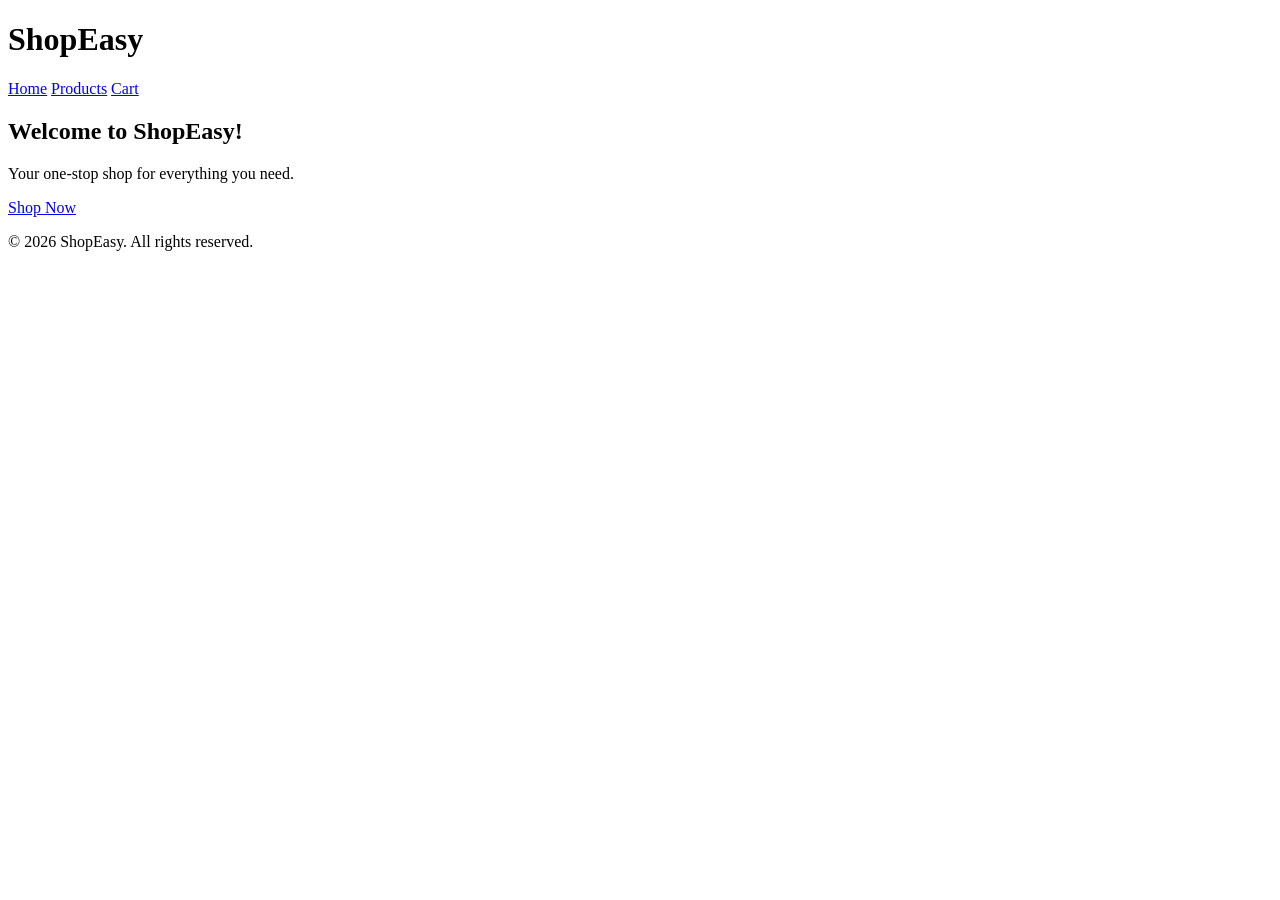
==== index.html @ ce18e0cf "index file added" ====
<!DOCTYPE html>
<html lang="en">
<head>
    <meta charset="UTF-8">
    <meta name="viewport" content="width=device-width, initial-scale=1.0">
    <title>E-Commerce Home</title>
    <link rel="stylesheet" href="styles/main.css">
</head>
<body>
    <header>
        <h1>ShopEasy</h1>
        <nav>
            <a href="index.html">Home</a>
            <a href="products.html">Products</a>
            <a href="cart.html">Cart</a>
        </nav>
    </header>
    <main>
        <section class="hero">
            <h2>Welcome to ShopEasy!</h2>
            <p>Your one-stop shop for everything you need.</p>
            <a href="products.html" class="btn">Shop Now</a>
        </section>
    </main>
    <footer>
        <p>&copy; 2026 ShopEasy. All rights reserved.</p>
    </footer>
    <script src="scripts/main.js"></script>
</body>
</html>
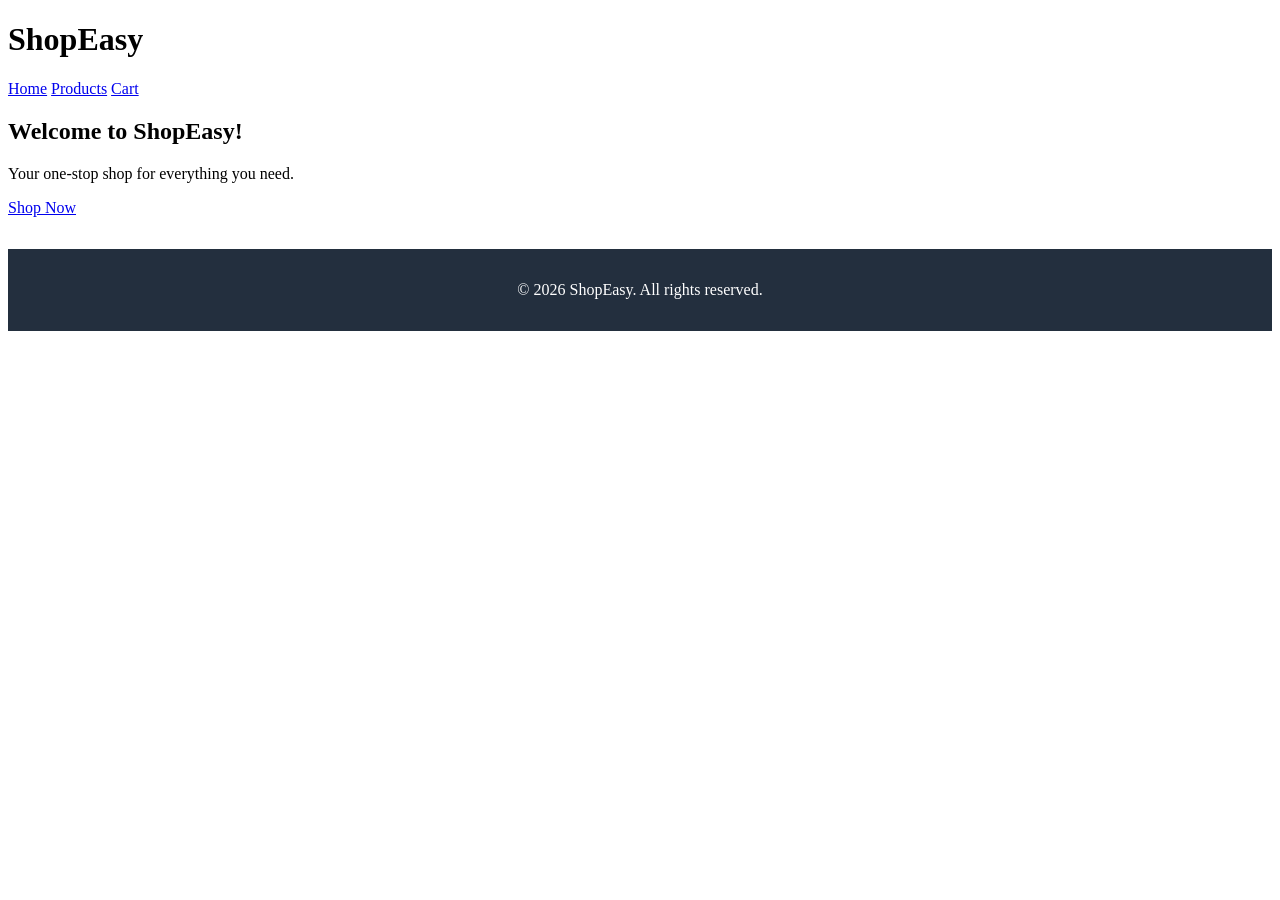
==== commit 821a5e41: "." ====
--- a/index.html
+++ b/index.html
@@ -15,7 +15,9 @@
             <a href="cart.html">Cart</a>
         </nav>
     </header>
+    
     <main>
+
         <section class="hero">
             <h2>Welcome to ShopEasy!</h2>
             <p>Your one-stop shop for everything you need.</p>
--- a/styles/main.css
+++ b/styles/main.css
@@ -0,0 +1,217 @@
+.category-section {
+.category-section {
+    margin-bottom: 2.5rem;
+}
+
+.budget-section {
+    margin-bottom: 2rem;
+    padding: 1rem 1.5rem;
+    background: #f3f3fa;
+    border-radius: 8px;
+    display: flex;
+    align-items: center;
+    gap: 1rem;
+    box-shadow: 0 1px 4px rgba(75,0,130,0.07);
+}
+.budget-section label {
+    font-weight: 500;
+}
+.budget-section input[type="number"] {
+    width: 120px;
+    padding: 0.3rem 0.5rem;
+    border: 1px solid #bbb;
+    border-radius: 4px;
+}
+.budget-message {
+    margin-left: 1rem;
+    font-size: 1rem;
+}
+
+.category-section > h3 {
+    margin-bottom: 1rem;
+    color: #4B0082;
+    font-size: 1.5rem;
+    border-bottom: 2px solid #eee;
+    padding-bottom: 0.3rem;
+}
+
+.category-products {
+    display: flex;
+    flex-wrap: wrap;
+    gap: 1.5rem;
+}
+body {
+    font-family: 'Amazon Ember', Arial, Helvetica, sans-serif;
+    margin: 0;
+    padding: 0;
+    background: indigo;
+    color: #111;
+}
+header {
+    background: #131921;
+    color: #fff;
+    padding: 0.7rem 2rem;
+    display: flex;
+    align-items: center;
+    justify-content: space-between;
+    box-shadow: 0 2px 8px rgba(0,0,0,0.08);
+}
+header h1 {
+    margin: 0;
+    font-size: 2.2rem;
+    font-weight: 700;
+    letter-spacing: 1px;
+    color: #FF9900;
+}
+nav a {
+    color: #fff;
+    text-decoration: none;
+    margin-left: 1.5rem;
+    font-weight: 500;
+    padding: 0.3rem 0.7rem;
+    border-radius: 3px;
+    transition: background 0.2s;
+}
+nav a:hover {
+    background: #232F3E;
+    color: #FF9900;
+}
+main {
+    padding: 2rem;
+}
+.hero {
+    background: #fff;
+    padding: 2rem;
+    border-radius: 8px;
+    box-shadow: 0 2px 8px rgba(0,0,0,0.07);
+    text-align: center;
+}
+.btn {
+    display: inline-block;
+    background: linear-gradient(#FFD814,#FFA41C);
+    color: #111;
+    padding: 0.7rem 1.5rem;
+    border-radius: 4px;
+    text-decoration: none;
+    font-weight: 700;
+    margin-top: 1rem;
+    transition: background 0.2s, box-shadow 0.2s;
+    border: 1px solid #FCD200;
+    cursor: pointer;
+    box-shadow: 0 1px 0 rgba(255,153,0,0.15);
+}
+.btn:hover {
+    background: linear-gradient(#F7CA00,#FF9900);
+    color: #232F3E;
+    box-shadow: 0 2px 8px rgba(255,153,0,0.12);
+}
+.product-list {
+    display: grid;
+    grid-template-columns: repeat(auto-fit, minmax(220px, 1fr));
+    gap: 2rem;
+}
+.product-card {
+    background: #fff;
+    border-radius: 8px;
+    box-shadow: 0 2px 8px rgba(34,34,34,0.08);
+    padding: 1.2rem 1rem 1.5rem 1rem;
+    text-align: center;
+    border: 1px solid #DDD;
+    transition: box-shadow 0.2s, border 0.2s;
+}
+.product-card:hover {
+    box-shadow: 0 4px 16px rgba(255,153,0,0.13);
+    border: 1.5px solid #FF9900;
+}
+}
+    
+.product-card img {
+    max-width: 100%;
+    height: 140px;
+    object-fit: contain;
+    margin-bottom: 1rem;
+    background: #F7FAFA;
+    border-radius: 4px;
+    border: 1px solid #eee;
+}
+    
+.cart-items {
+    background: #fff;
+    border-radius: 8px;
+    box-shadow: 0 2px 8px rgba(34,34,34,0.08);
+    padding: 1rem;
+    margin-bottom: 2rem;
+    border: 1px solid #DDD;
+}
+    
+.cart-item {
+    display: flex;
+    align-items: center;
+    justify-content: space-between;
+    padding: 0.5rem 0;
+    border-bottom: 1px solid #eee;
+}
+    
+.cart-item:last-child {
+    border-bottom: none;
+}
+    
+.checkout-form {
+    display: flex;
+    flex-direction: column;
+    gap: 1rem;
+    background: #fff;
+    padding: 2rem;
+    border-radius: 8px;
+    box-shadow: 0 2px 8px rgba(34,34,34,0.08);
+    max-width: 400px;
+    margin: 0 auto;
+    border: 1px solid #DDD;
+}
+    
+.checkout-form label {
+    display: flex;
+    flex-direction: column;
+    font-weight: 500;
+}
+footer {
+    background: #232F3E;
+    color: #fff;
+    text-align: center;
+    padding: 1rem 0;
+    margin-top: 2rem;
+    font-size: 1rem;
+}
+    
+.hidden {
+    display: none;
+}
+/* Amazon-like search bar */
+.search-bar {
+    flex: 1;
+    display: flex;
+    justify-content: center;
+    margin: 0 2rem;
+}
+.search-bar input[type="text"] {
+    width: 350px;
+    padding: 0.5rem 1rem;
+    border: 1.5px solid #DDD;
+    border-radius: 4px 0 0 4px;
+    font-size: 1rem;
+    outline: none;
+}
+.search-bar button {
+    padding: 0.5rem 1.2rem;
+    border: none;
+    background: #FF9900;
+    color: #111;
+    font-weight: 700;
+    border-radius: 0 4px 4px 0;
+    cursor: pointer;
+    transition: background 0.2s;
+}
+.search-bar button:hover {
+    background: #FFA41C;
+}
+/* End Amazon-like search bar */
